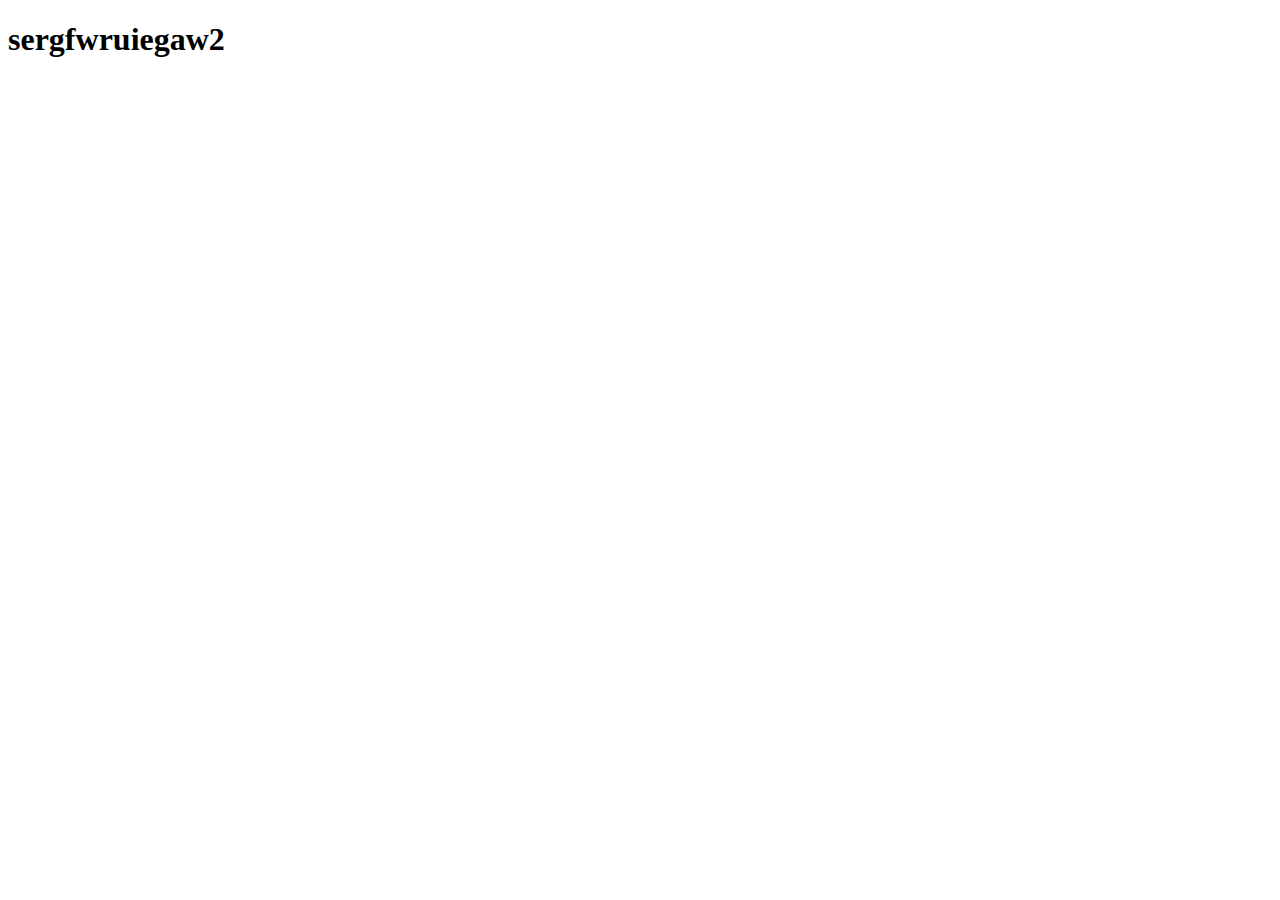
==== index.html @ 55e40d13 "mensagem" ====
<!DOCTYPE html>
<html lang="pt-Br">
<head>
    <meta charset="UTF-8">
    <meta http-equiv="X-UA-Compatible" content="IE=edge">
    <meta name="viewport" content="width=device-width, initial-scale=1.0">
    <title>Document</title>
</head>
<body>
    <header>
       <h1>  sergfwruiegaw2</h1> 
    </header>
</body>
</html>
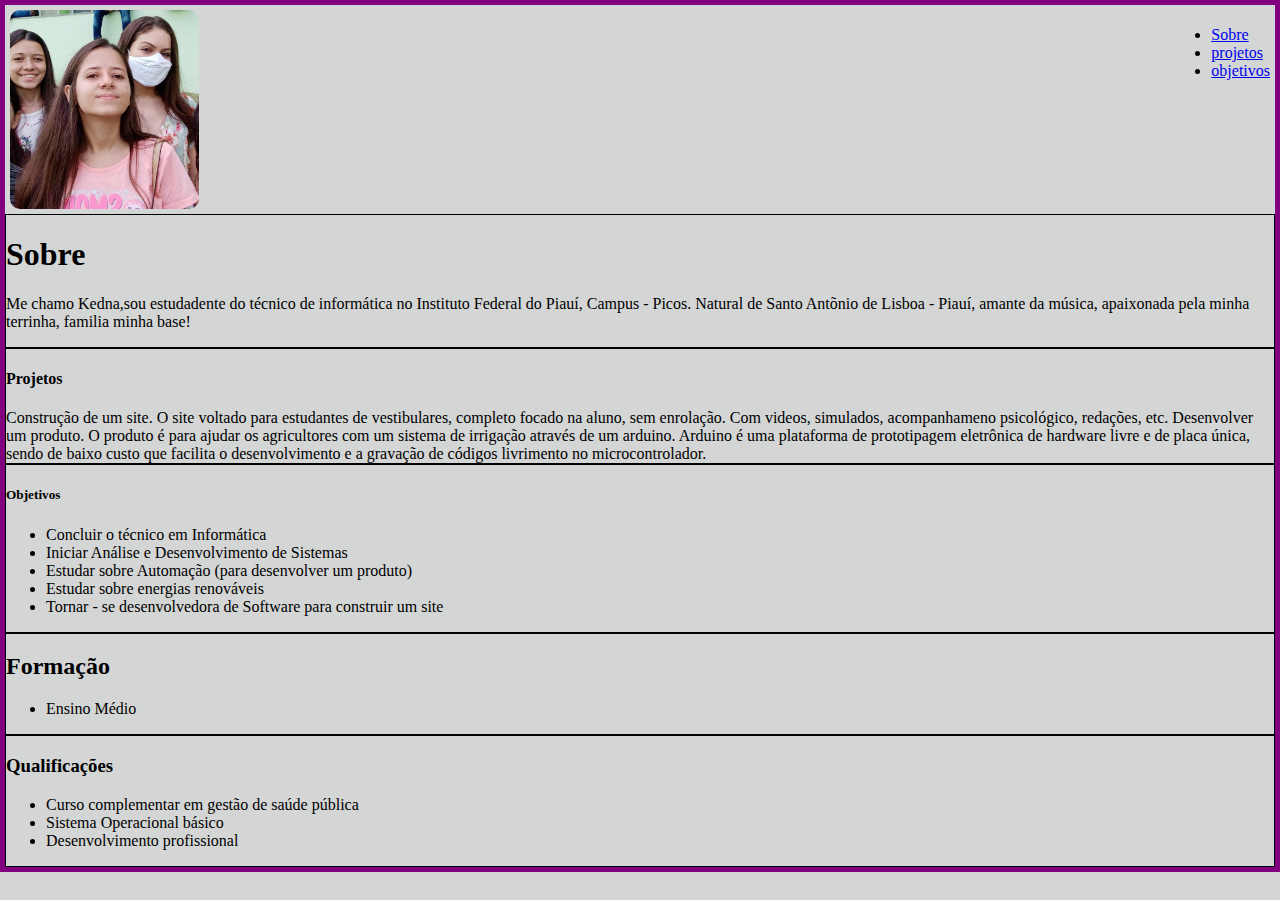
==== commit c8cde8c3: "mensagem" ====
--- a/index.html
+++ b/index.html
@@ -2,13 +2,57 @@
 <html lang="pt-Br">
 <head>
     <meta charset="UTF-8">
-    <meta http-equiv="X-UA-Compatible" content="IE=edge">
     <meta name="viewport" content="width=device-width, initial-scale=1.0">
-    <title>Document</title>
+    <link  href = "main.css" rel = "stylesheet">
+    <title> Site Pessoal </title>
 </head>
 <body>
     <header>
-       <h1>  sergfwruiegaw2</h1> 
+        <img src = "img/Ked.jpeg">
+       <nav>
+           <ul>
+               <li><a href = "sobre.html"> Sobre </a></li>
+               <li><a href = "projetos.html"> projetos </a></li>
+               <li><a href = "objetivos.html"> objetivos</a></li>
+           </ul>
+       </nav>
     </header>
+    <main>
+        <section>
+          <h1> Sobre </h1>
+          <p> Me chamo Kedna,sou estudadente do técnico de informática no Instituto Federal do Piauí, Campus - Picos. Natural de Santo Antõnio de Lisboa - Piauí, amante da música, apaixonada pela minha terrinha, familia minha base!  </p>
+      </section>
+        <section>
+        <h4> Projetos </h4>
+        <p2>Construção de um site. O site voltado para estudantes 
+   de vestibulares, completo focado na aluno, sem enrolação. Com videos, simulados, acompanhameno psicológico, redações, etc.
+        Desenvolver um produto. O produto é para ajudar os agricultores com um sistema de irrigação através de um arduino. Arduino é uma plataforma de prototipagem eletrônica de hardware livre e de placa única, sendo de baixo custo que facilita o desenvolvimento e a gravação de códigos livrimento no microcontrolador.</p2>
+      </section>
+        
+        <section>
+           <h5>Objetivos </h5>
+        <ul>
+          <li>Concluir o técnico em Informática </li>
+          <li> Iniciar Análise e Desenvolvimento de Sistemas</li>
+          <li> Estudar sobre Automação (para desenvolver um produto)</li>
+          <li> Estudar sobre energias renováveis </li>
+          <li>Tornar - se desenvolvedora de Software para construir um site </li>
+          </section>
+     <section>
+          <h2>Formação </h2>
+          <ul>
+            <li>Ensino Médio</li>
+          </ul>
+        </section>
+        <section>
+          <h3>Qualificações</h3>
+          <ul>
+            <li>Curso complementar em gestão de saúde pública</li>
+            <li>Sistema Operacional básico</li>
+            <li>Desenvolvimento profissional </li>
+          </ul>
+        </section>
+      </main>
+
 </body>
 </html>--- a/main.css
+++ b/main.css
@@ -0,0 +1,22 @@
+body{
+    background-color: rgba(60, 64, 65, 0.219);
+    border: 5px solid purple;
+    margin: 0 auto;
+}
+nav{
+    display: flex;
+    justify-content: space-between;
+    text-decoration: none;
+}
+img{
+    width:15%;
+    border-radius: 10px;
+}
+header{
+    display: flex;
+    justify-content: space-between;
+    padding: 5px;
+}
+section{
+    border : 1px solid #000;
+}